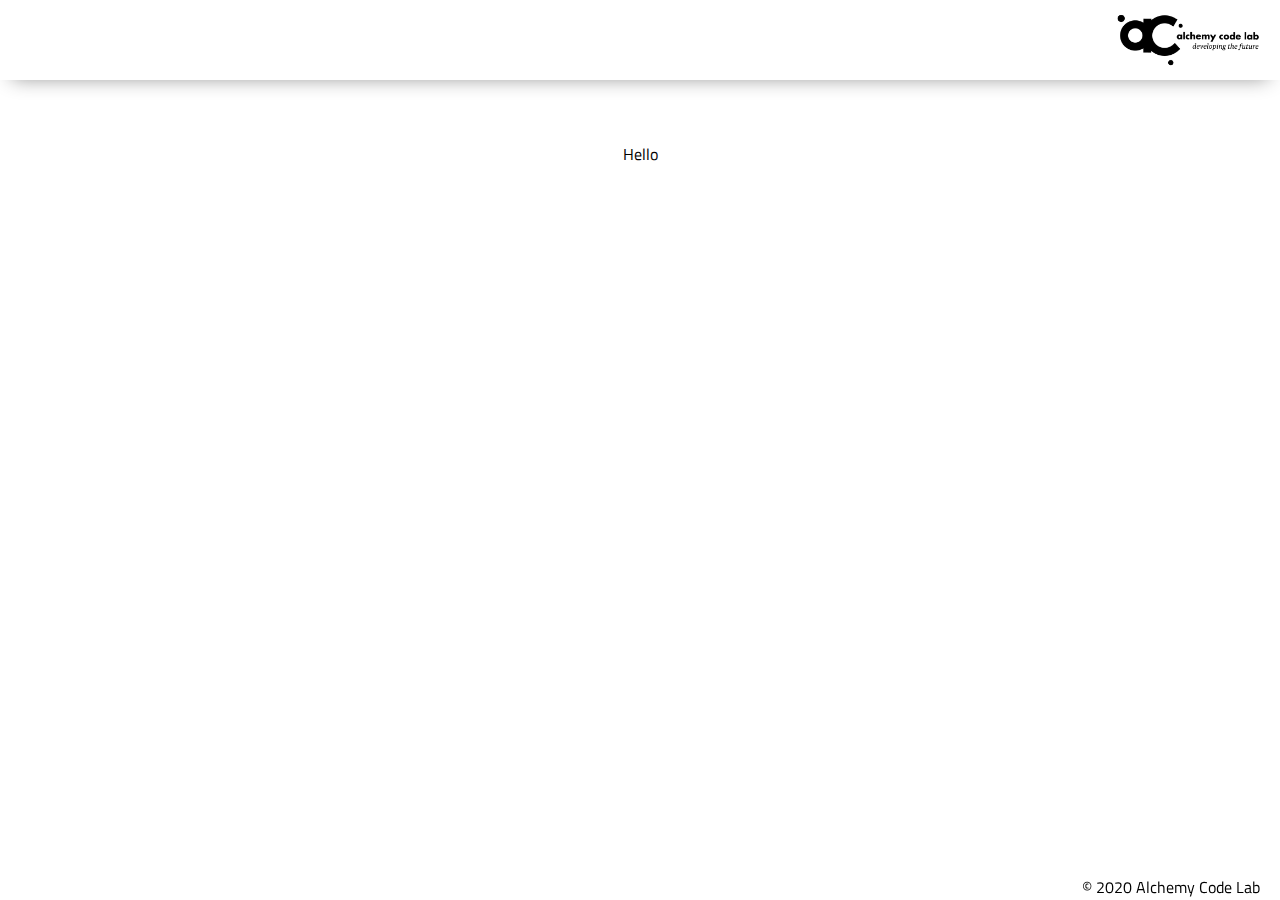
==== index.html @ 055f4922 "initial commit" ====
<!DOCTYPE html>
<html lang="en">

<head>
    <meta charset="UTF-8">
    <meta name="viewport" content="width=device-width, initial-scale=1.0">
    <meta http-equiv="X-UA-Compatible" content="ie=edge">
    <link href="https://fonts.googleapis.com/css2?family=Titillium+Web:wght@300&display=swap" rel="stylesheet">
    <link rel="stylesheet" href="styles/reset.css">
    <link rel="stylesheet" href="styles/style.css">
    <link rel="stylesheet" href="styles/home.css">
    <title>Document</title>
</head>

<body>
    <header>
        <div class="gutter-right logo">
            <img src="assets/big-logo.png"/>
        </div>
    </header>
    <main>
        <section class="main-section">
           Hello
        </section>
    </main>
    <footer>
        <div class="copy gutter-right">&copy; 2020 Alchemy Code Lab</div>
    </footer>

    <script type="module" src="app.js"></script>
</body>

</html>
---- styles/style.css ----
body {
    --color1: #ffffff;
    --color2: #ffffff;
    --color3: #ffffff;
    --color4: #ffffff;
    --color5: #ffffff;

    /* https://coolors.co/generate and click export -> scss to get the colors to copy and paste below*/
    /* --color1: hsla(349, 69%, 76%, 1);
    --color2: hsla(207, 67%, 44%, 1);
    --color3: hsla(200, 61%, 56%, 1);
    --color4: hsla(187, 41%, 94%, 1);
    --color5: hsla(170, 28%, 95%, 1); */

    /* --color1: hsla(45, 86%, 83%, 1);
    --color2: hsla(135, 65%, 98%, 1);
    --color3: hsla(315, 37%, 86%, 1);
    --color4: hsla(45, 73%, 98%, 1);
    --color5: hsla(224, 40%, 79%, 1); */
    
    --header-height: 80px;
    --shadow: 0px 10px 20px -12px rgba(0,0,0,0.45);
    --gutter: 30px;
    --footer-height: 25px;
    
    font-family: 'Titillium Web', sans-serif;
    background-color: var(--color2);
}

main {
    display: flex;
    flex-direction: column;
    justify-content: center;
    align-items: center;
    margin-bottom: calc(var(--footer-height));
}

section {
    background-color: var(--color5);
    width: 1000px;
    max-width: 80%;
    display: flex;
    flex-direction: column;
    justify-content: center;
    align-items: center;
    padding-top: var(--gutter);
    padding-bottom: var(--gutter);
    margin-top: var(--gutter);
    margin-bottom: var(--gutter);
    border: solid 2px var(--color1);
}

header {
    display: flex;
    justify-content: flex-end;
    background-color: var(--color3);
    height: var(--header-height);
    box-shadow: var(--shadow);
}

footer {
    display: flex;
    justify-content: flex-end;
    background-color: var(--color3);
    box-shadow: var(--shadow);
}


h2 {
    font-size: 1.8rem;
    font-weight: bold;
}

.gutter-right {
    margin-right: 20px;
}

.main-logo {
    animation: pulse 5s infinite ease-in-out;
}

header img {
    height: var(--header-height);
}



content {
    width: 80%;
}

p {
    margin: var(--gutter);
}
  
footer {
    position: fixed;
    width: 100%;
    bottom: 0;
    height: var(--footer-height);
    display: flex;
    justify-content: flex-end;
    background-color: var(--color3);
    box-shadow: var(--shadow);
}
  
  @keyframes pulse {
    20% {
      transform: rotate3d(-10, -10, -10, 50deg) scale(1.2);
    }

    40% {
        transform: rotate3d(10, 10, -10, 50deg) scale(1);
    }

    60% {
        transform: rotate3d(-10, 10, 10, 50deg) scale(1.2);
      }

    80% {
        transform: rotate3d(10, 10, 10, 50deg) scale(1);
    }

  }
---- styles/home.css ----
/* add home page styles here */
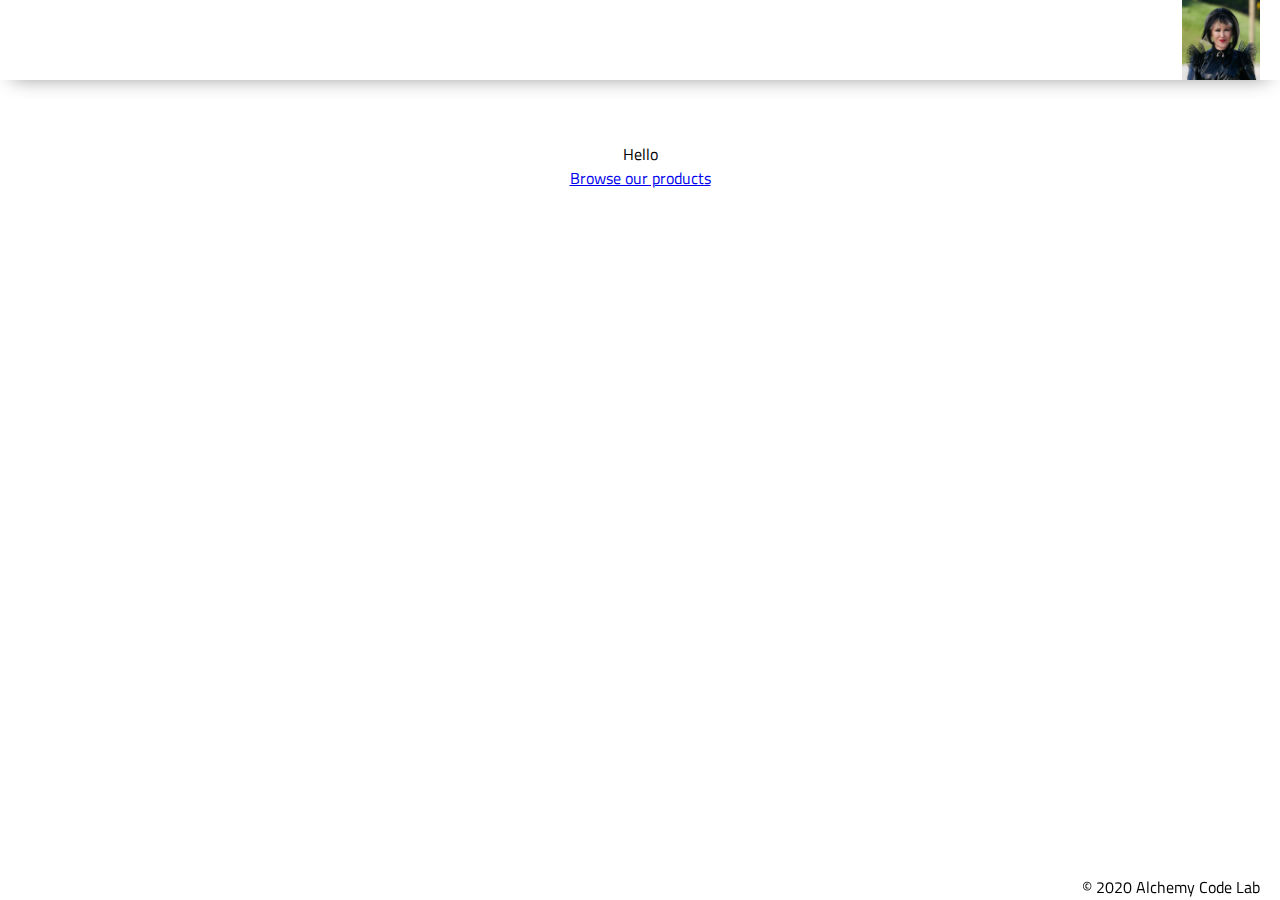
==== commit fbb2259e: "adding working TDD and renderWig function" ====
--- a/index.html
+++ b/index.html
@@ -9,18 +9,20 @@
     <link rel="stylesheet" href="styles/reset.css">
     <link rel="stylesheet" href="styles/style.css">
     <link rel="stylesheet" href="styles/home.css">
-    <title>Document</title>
+    <title>Welcome</title>
 </head>
 
 <body>
     <header>
         <div class="gutter-right logo">
-            <img src="assets/big-logo.png"/>
+            <img src="assets/home.png"/>
         </div>
     </header>
     <main>
         <section class="main-section">
            Hello
+
+           <a href="./products/index.html">Browse our products</a>
         </section>
     </main>
     <footer>
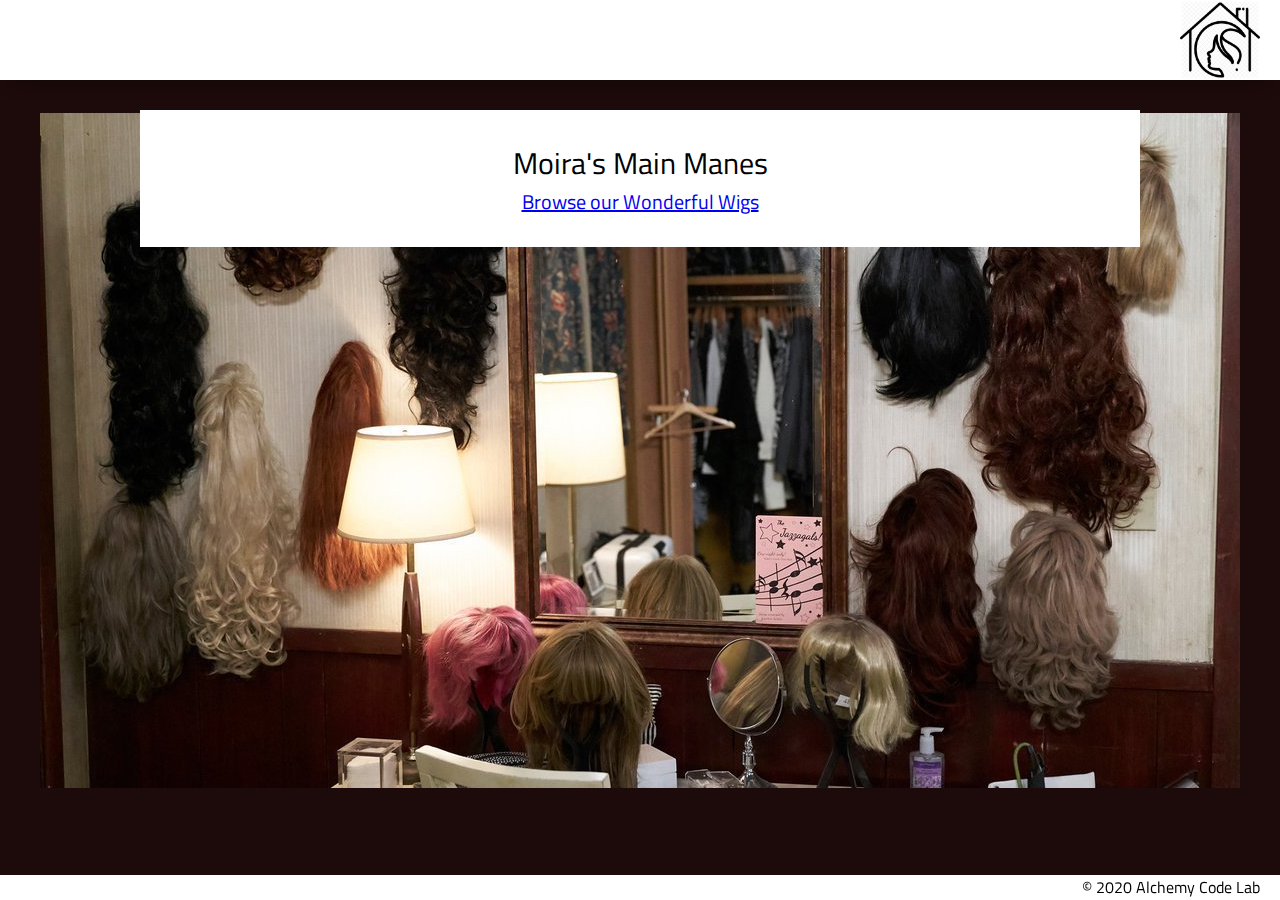
==== commit 61e9f31a: "add product generation in products.js and update css" ====
--- a/index.html
+++ b/index.html
@@ -15,14 +15,14 @@
 <body>
     <header>
         <div class="gutter-right logo">
-            <img src="assets/home.png"/>
+            <a href="/"><img src="assets/home1.png"/></a>
         </div>
     </header>
     <main>
         <section class="main-section">
-           Hello
+            Moira's Main Manes
 
-           <a href="./products/index.html">Browse our products</a>
+           <a href="./products/index.html">Browse our Wonderful Wigs</a>
         </section>
     </main>
     <footer>
--- a/styles/style.css
+++ b/styles/style.css
@@ -26,6 +26,7 @@
     
     font-family: 'Titillium Web', sans-serif;
     background-color: var(--color2);
+    background: rgb(29, 10, 10) url('../assets/wig-wall.jpg') no-repeat fixed center;
 }
 
 main {
@@ -38,6 +39,8 @@
 
 section {
     background-color: var(--color5);
+    /* background-color: rgb(29, 10, 10); */
+    /* opacity: 0.7; */
     width: 1000px;
     max-width: 80%;
     display: flex;
@@ -48,7 +51,20 @@
     padding-bottom: var(--gutter);
     margin-top: var(--gutter);
     margin-bottom: var(--gutter);
-    border: solid 2px var(--color1);
+    font-size: 30px;
+    /* border: solid 2px var(--color1); */
+}
+
+section > ul {
+    display: flex;
+    flex-wrap:wrap;
+    justify-content: space-around;
+    align-items: center;
+    font-size: 15px;
+    background-color: var(--color5);
+
+
+    /* background-color: gray; */
 }
 
 header {
@@ -80,6 +96,10 @@
     animation: pulse 5s infinite ease-in-out;
 }
 
+section > a {
+    font-size: 20px;
+}
+
 header img {
     height: var(--header-height);
 }
@@ -104,22 +124,4 @@
     background-color: var(--color3);
     box-shadow: var(--shadow);
 }
-  
-  @keyframes pulse {
-    20% {
-      transform: rotate3d(-10, -10, -10, 50deg) scale(1.2);
-    }
-
-    40% {
-        transform: rotate3d(10, 10, -10, 50deg) scale(1);
-    }
-
-    60% {
-        transform: rotate3d(-10, 10, 10, 50deg) scale(1.2);
-      }
-
-    80% {
-        transform: rotate3d(10, 10, 10, 50deg) scale(1);
-    }
-
-  }+  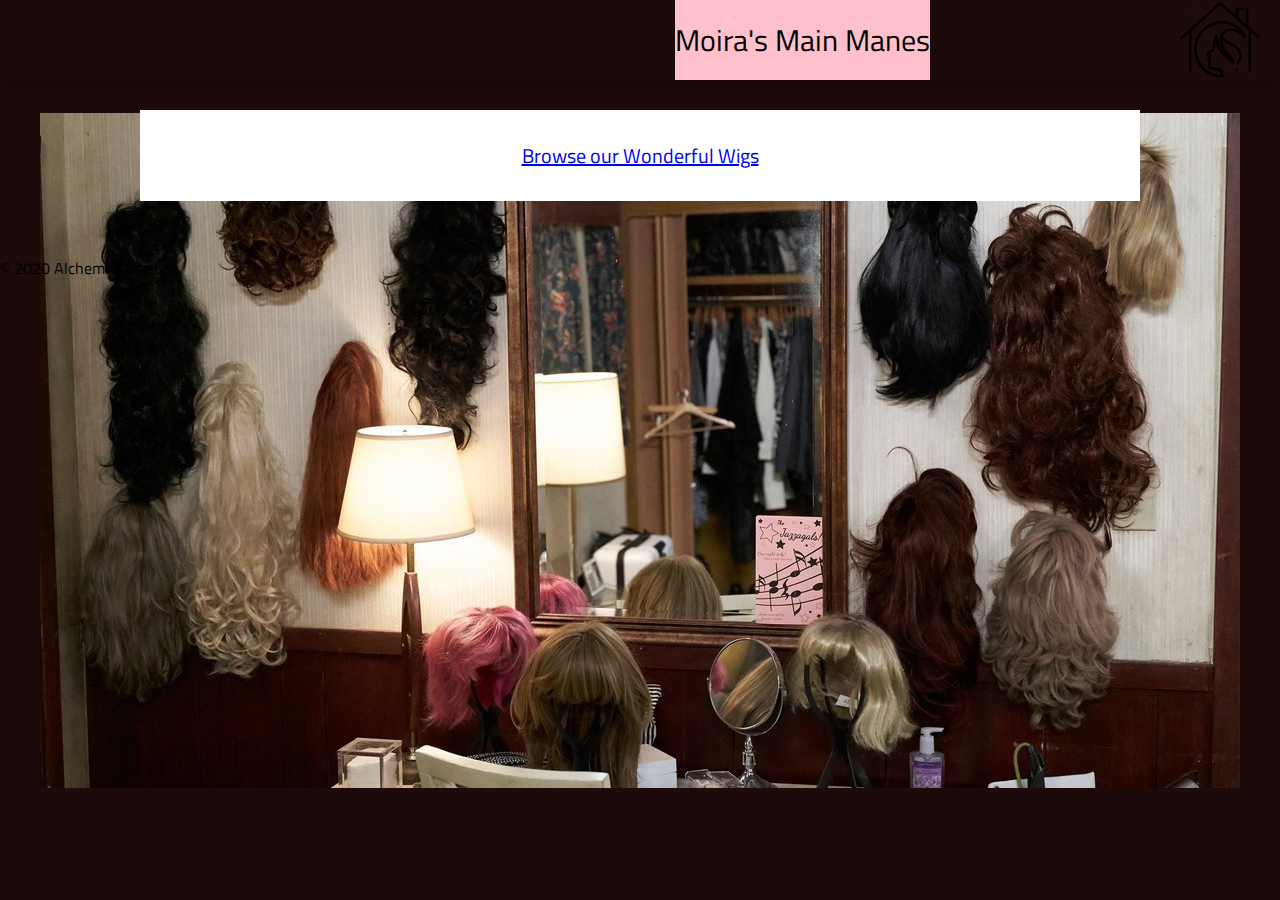
==== commit 2c67989c: "minor css improvements" ====
--- a/index.html
+++ b/index.html
@@ -14,15 +14,14 @@
 
 <body>
     <header>
+        <div class="my-header">Moira's Main Manes</div>
         <div class="gutter-right logo">
             <a href="/"><img src="assets/home1.png"/></a>
         </div>
     </header>
     <main>
         <section class="main-section">
-            Moira's Main Manes
-
-           <a href="./products/index.html">Browse our Wonderful Wigs</a>
+           <a href="./products/index.html" class="link">Browse our Wonderful Wigs</a>
         </section>
     </main>
     <footer>
--- a/styles/style.css
+++ b/styles/style.css
@@ -1,32 +1,26 @@
 
 body {
-    --color1: #ffffff;
-    --color2: #ffffff;
-    --color3: #ffffff;
-    --color4: #ffffff;
+    /*  this one!!!  */
     --color5: #ffffff;
-
-    /* https://coolors.co/generate and click export -> scss to get the colors to copy and paste below*/
-    /* --color1: hsla(349, 69%, 76%, 1);
-    --color2: hsla(207, 67%, 44%, 1);
-    --color3: hsla(200, 61%, 56%, 1);
-    --color4: hsla(187, 41%, 94%, 1);
-    --color5: hsla(170, 28%, 95%, 1); */
-
-    /* --color1: hsla(45, 86%, 83%, 1);
-    --color2: hsla(135, 65%, 98%, 1);
-    --color3: hsla(315, 37%, 86%, 1);
-    --color4: hsla(45, 73%, 98%, 1);
-    --color5: hsla(224, 40%, 79%, 1); */
+/* FIX HEADER AND PRODUCTS PAGE THING  */
     
     --header-height: 80px;
     --shadow: 0px 10px 20px -12px rgba(0,0,0,0.45);
     --gutter: 30px;
     --footer-height: 25px;
     
-    font-family: 'Titillium Web', sans-serif;
-    background-color: var(--color2);
-    background: rgb(29, 10, 10) url('../assets/wig-wall.jpg') no-repeat fixed center;
+    font-family: 'Titillium Web', sans-serif;    background: rgb(29, 10, 10) url('../assets/wig-wall.jpg') no-repeat fixed center;
+}
+
+.my-header {
+    background-color: pink;
+    display: flex;
+    flex-direction: column;
+    justify-content: center;
+    align-items: center;
+    margin-right: 250px;
+    font-size: 30px;
+
 }
 
 main {
@@ -61,9 +55,7 @@
     justify-content: space-around;
     align-items: center;
     font-size: 15px;
-    background-color: var(--color5);
-
-
+    /* background-color: var(--color5); */
     /* background-color: gray; */
 }
 
@@ -75,12 +67,12 @@
     box-shadow: var(--shadow);
 }
 
-footer {
+/* footer {
     display: flex;
     justify-content: flex-end;
     background-color: var(--color3);
     box-shadow: var(--shadow);
-}
+} */
 
 
 h2 {
@@ -92,10 +84,6 @@
     margin-right: 20px;
 }
 
-.main-logo {
-    animation: pulse 5s infinite ease-in-out;
-}
-
 section > a {
     font-size: 20px;
 }
@@ -103,8 +91,6 @@
 header img {
     height: var(--header-height);
 }
-
-
 
 content {
     width: 80%;
@@ -114,7 +100,7 @@
     margin: var(--gutter);
 }
   
-footer {
+/* footer {
     position: fixed;
     width: 100%;
     bottom: 0;
@@ -123,5 +109,5 @@
     justify-content: flex-end;
     background-color: var(--color3);
     box-shadow: var(--shadow);
-}
+} */
   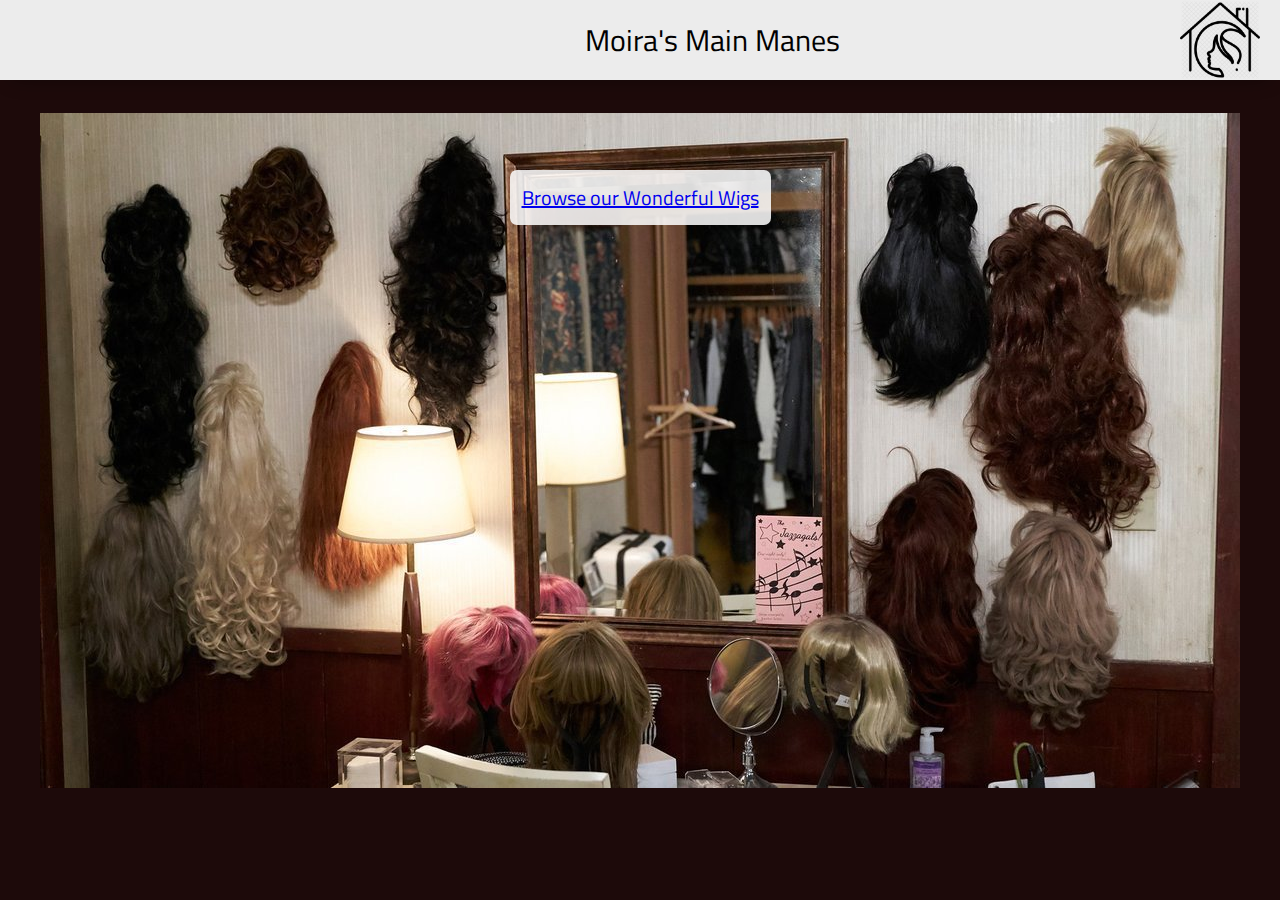
==== commit ec8569c8: "add eventlistener for button, add getFromLocalStorage and setInLocalStorage functions" ====
--- a/index.html
+++ b/index.html
@@ -25,7 +25,6 @@
         </section>
     </main>
     <footer>
-        <div class="copy gutter-right">&copy; 2020 Alchemy Code Lab</div>
     </footer>
 
     <script type="module" src="app.js"></script>
--- a/styles/style.css
+++ b/styles/style.css
@@ -1,26 +1,32 @@
 
 body {
-    /*  this one!!!  */
-    --color5: #ffffff;
-/* FIX HEADER AND PRODUCTS PAGE THING  */
-    
+    /* --color5: #ffffff; */
     --header-height: 80px;
     --shadow: 0px 10px 20px -12px rgba(0,0,0,0.45);
     --gutter: 30px;
     --footer-height: 25px;
-    
-    font-family: 'Titillium Web', sans-serif;    background: rgb(29, 10, 10) url('../assets/wig-wall.jpg') no-repeat fixed center;
+    font-family: 'Titillium Web', sans-serif;    
+    /* background: rgb(29, 10, 10) ; */
+    background:rgb(29, 10, 10) url('../assets/wig-wall.jpg') no-repeat fixed center;
 }
 
 .my-header {
-    background-color: pink;
     display: flex;
-    flex-direction: column;
+    flex-direction: row;
     justify-content: center;
     align-items: center;
-    margin-right: 250px;
+    /* FIX THIS */
+    margin-right: 340px;
     font-size: 30px;
+    
+}
 
+header {
+    display: flex;
+    justify-content: flex-end;
+    background-color: rgb(236, 236, 236);
+    height: var(--header-height);
+    box-shadow: var(--shadow);
 }
 
 main {
@@ -55,24 +61,7 @@
     justify-content: space-around;
     align-items: center;
     font-size: 15px;
-    /* background-color: var(--color5); */
-    /* background-color: gray; */
 }
-
-header {
-    display: flex;
-    justify-content: flex-end;
-    background-color: var(--color3);
-    height: var(--header-height);
-    box-shadow: var(--shadow);
-}
-
-/* footer {
-    display: flex;
-    justify-content: flex-end;
-    background-color: var(--color3);
-    box-shadow: var(--shadow);
-} */
 
 
 h2 {
@@ -96,18 +85,13 @@
     width: 80%;
 }
 
-p {
+/* p {
     margin: var(--gutter);
-}
-  
-/* footer {
-    position: fixed;
-    width: 100%;
-    bottom: 0;
-    height: var(--footer-height);
-    display: flex;
-    justify-content: flex-end;
-    background-color: var(--color3);
-    box-shadow: var(--shadow);
 } */
-  +    
+.link {
+    background-color: rgba(255, 255, 255, 0.856);
+    margin: var(--gutter);
+    padding: 12px;
+    border-radius: 7px;
+}